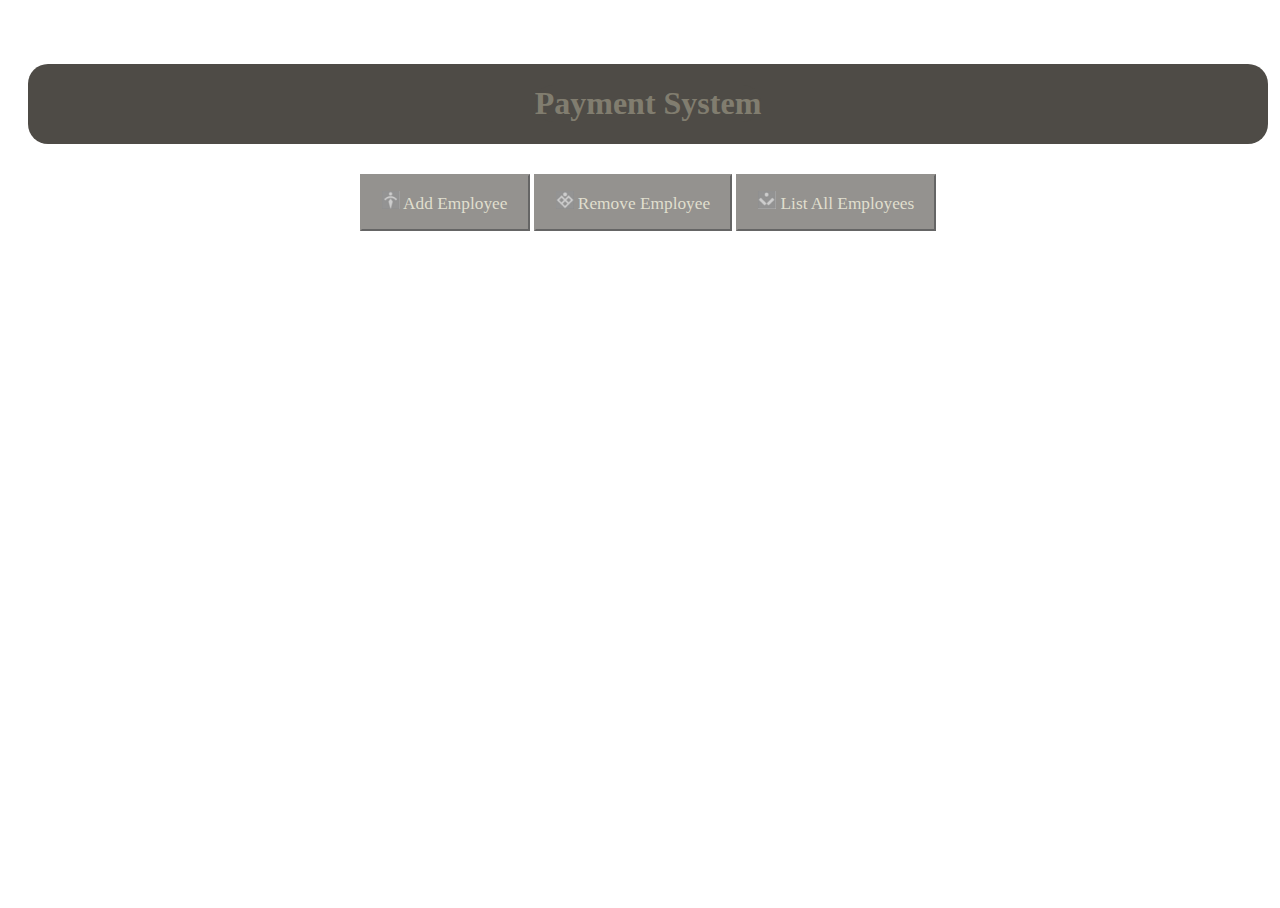
==== Web/index.html @ a2651596 "Add files via upload" ====
<!DOCTYPE html>
<html lang="pt-br">
<head class="FadeIn">
    <meta charset="UTF-8">
    <meta name="viewport" content="width=device-width, initial-scale=1.0">
    <meta http-equiv="X-UA-Compatible" content="ie=edge">
    <title>Web Project</title>
    
    <div width=500 >
        <br><br>
        <header style="text-align: center">
                <h1 onclick="ReturntoIndex()" class="headertxt">
                Payment System
            </h1>
        </header>

        <div >
                <button onclick="AddEmployee()" class="button"><img src="Icones/sword.png" alt="" class="iconbutton">  Add Employee                  </button>
                <button onclick="RemoveEmployee()" class="button"><img src="Icones/pentagon.png" alt="" class="iconbutton">  Remove Employee                     </button>
                <button onclick="OpenList()" class="button"><img src="Icones/skill.png" alt="" class="iconbutton">  List All Employees  </button>
        </div>
        
    </div>  
    <link rel="stylesheet" href="maincss.css">
</head>
<body class="FadeIn">
    

        <script src="Scripts/MainScript.js"></script>
</body>
</html>
---- Web/maincss.css ----
@font-face{
    font-family: nier;
    src: url('RodinNier.ttf');
}

@keyframes sitefade {
    0% { opacity: 0; }
    100% { opacity: 1; }    
}

.FadeIn {
    animation: siteFade 3s ease-in-out;
}

.headertxt {
    display: inline-block;
    background-color:  #4E4B46;
    background-size: 25px;
    border-radius: 30px;
    color: #CDC9AE;
    font-weight: bold;
    text-align: center;
    opacity: 0.4;
    animation: fadeinout 2.2s 0s forwards;
    animation-iteration-count:infinite;
}

.button{
    font-family: nier;
    font-size: 13pt;
    opacity: 0.6;
    display: inline-block;
    margin-top: 10px;
    padding: 15px 20px;
    color:  #CDC9AE;
    text-align: center;
    border-color: #4E4B46;
    background-color: #4E4B46;
}

@keyframes fadeinout {
    50% {opacity: 1;}
}

.button:hover {
    animation: fadeinout 2.2s 0s forwards;
    animation-iteration-count:infinite;
}

div{
    margin: 20px;
}

#main{
    font-family: nier;
}

html, body {
    max-width: 100%;
    overflow-x: hidden;
}

body{
    font-family: nier;
    text-align: center;
    scroll-margin-right: unset;
     /* Set rules to fill background */
    min-height: 100%;
    min-width: 460px;

    /* Set up proportionate scaling */
    width: 100%;
    height: auto;

    /* Set up positioning */
    position: absolute;
    top: 0;
    left: 0;
    right: 0;

    background-image: url('https://i.imgur.com/PmYI9Mu.jpg');
    background-size: cover;
    background-attachment: fixed;
    color:  #4E4B46;
}

select {
    display: inline-block;
    background-color:  #4E4B46;
    background-size: 25px;
    color: #CDC9AE;
    text-align: center;
    opacity: 0.8;
    animation: fadeinout 2.2s 0s forwards;
    animation-iteration-count:infinite;
}

.option {
    opacity: 0.8;
    animation: fadeinout 2.2s 0s forwards;
    animation-iteration-count:infinite;
}

option:hover {
    background-color: #4E4B46;
    opacity: 0.3;
    animation: fadeinout 2.2s 0s forwards;
    animation-iteration-count:infinite;
}

h1{
    display: inline-block;
    background-color:  #4E4B46;
    background-size: 25px;
    border-radius: 30px;
    color: #CDC9AE;
    text-align: center;
}

.iconbutton {
    width: 18px;
    height: 18px;
}

.inputValue {
    display: inline-block;
    background-color:  #4E4B46;
    background-size: 25px;
    color: #CDC9AE;
    text-align: center;
    opacity: 0.8;
    animation: fadeinout 2.2s 0s forwards;
    animation-iteration-count:infinite;
}

header{
    font-family: nier;
    border-radius: 20px;
    background-color: #4E4B46;
}
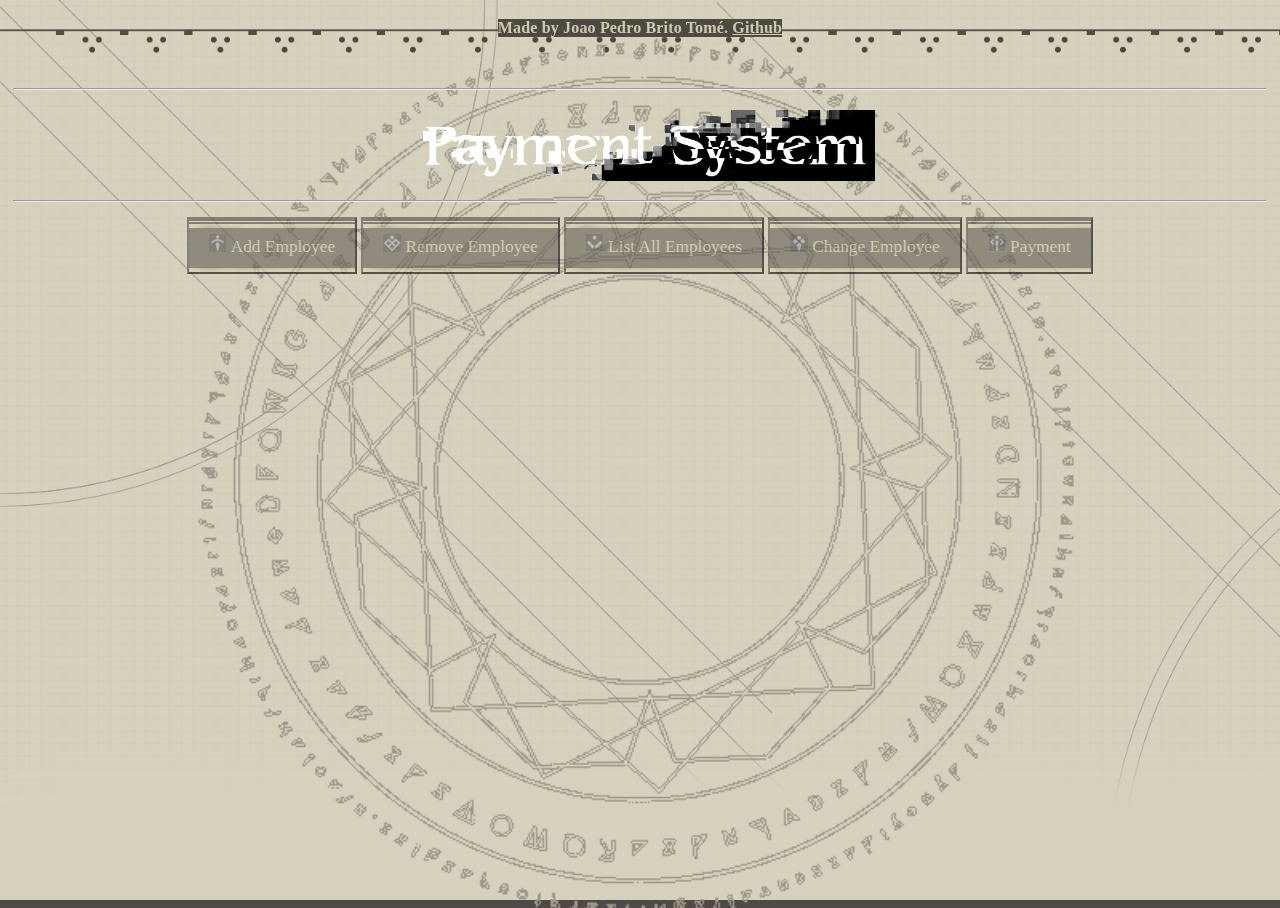
==== commit 28c11f8d: "Finished!" ====
--- a/Web/index.html
+++ b/Web/index.html
@@ -1,32 +1,50 @@
 <!DOCTYPE html>
 <html lang="pt-br">
 <head class="FadeIn">
+<script src="https://www.gstatic.com/firebasejs/5.10.1/firebase.js"></script>
+<script src="https://code.jquery.com/jquery-3.4.1.js" integrity="sha256-WpOohJOqMqqyKL9FccASB9O0KwACQJpFTUBLTYOVvVU=" crossorigin="anonymous"></script>
+        <link rel="icon" href="Icones/niercursor.png">
     <meta charset="UTF-8">
     <meta name="viewport" content="width=device-width, initial-scale=1.0">
     <meta http-equiv="X-UA-Compatible" content="ie=edge">
     <title>Web Project</title>
-    
+    <h1 style="color:#CDC9AE; font-size: 16px;background-color: #4D4A41;" data-text="Made by joaopedrobritot" class="glitch" class="headertext">
+        Made by Joao Pedro Brito Tomé.    <a href="https://github.com/joaopedrobritot" style="cursor: url('Images/Button.png'), auto; color: #CDC9AE;" target="_blank">Github</a>
+    </h1>
     <div width=500 >
-        <br><br>
-        <header style="text-align: center">
-                <h1 onclick="ReturntoIndex()" class="headertxt">
-                Payment System
-            </h1>
-        </header>
+        <br><br><hr>
+        <div onclick="ReturntoIndex()" style="cursor: url('Images/Button.png'), auto; background-image: url('Images/GlitchLogo.gif'); background-size: 470px; background-repeat: no-repeat; height: 100px; background-position: center; margin-left: auto; margin-right: auto;">
+            <img src="" id="indeximg" alt="">
+            
+        </div>
+        <hr>
 
         <div >
-                <button onclick="AddEmployee()" class="button"><img src="Icones/sword.png" alt="" class="iconbutton">  Add Employee                  </button>
-                <button onclick="RemoveEmployee()" class="button"><img src="Icones/pentagon.png" alt="" class="iconbutton">  Remove Employee                     </button>
-                <button onclick="OpenList()" class="button"><img src="Icones/skill.png" alt="" class="iconbutton">  List All Employees  </button>
+                <button onclick="AddEmployee()" class="mbutton"><img src="Icones/sword.png" alt="" class="iconbutton">  Add Employee                  </button>
+                <button onclick="RemoveEmployee()" class="mbutton"><img src="Icones/pentagon.png" alt="" class="iconbutton">  Remove Employee                     </button>
+                <button onclick="OpenList()" class="mbutton"><img src="Icones/skill.png" alt="" class="iconbutton">  List All Employees  </button>
+                <button onclick="RChangeEmployee()" class="mbutton"><img src="Icones/crystal.png" alt="" class="iconbutton">  Change Employee  </button>
+                <button onclick="Payment()" class="mbutton"><img src="Icones/lure.png" alt="" class="iconbutton">  Payment</button>
         </div>
         
     </div>  
-    <link rel="stylesheet" href="maincss.css">
+    <link rel="stylesheet" href="Stylesheets/maincss.css">
+    <link rel="stylesheet" href="Stylesheets/glitch.css">
 </head>
 <body class="FadeIn">
     
+        <div style="display: none;" id="login">
+            aqui vem o login //todo
+        </div>
 
+        <div style="display: none;" id="register">
+            aqui vem o register //todo
+        </div>
+
+        
+    
         <script src="Scripts/MainScript.js"></script>
 </body>
+
 </html>
 
--- a/Web/Stylesheets/maincss.css
+++ b/Web/Stylesheets/maincss.css
@@ -0,0 +1,196 @@
+@font-face{
+    font-family: 'nier';
+    src: url('../Fonts/NierFont/NierMenu.ttf');
+}
+
+@keyframes sitefade {
+    0% { opacity: 0; }
+    100% { opacity: 1; }    
+}
+
+.FadeIn {
+    animation: siteFade 3s ease-in-out;
+}
+
+input {
+    height: 25px;
+    font-size: 16px;
+    font-family: 'nier';
+}
+
+.headertxt {
+    display: inline-block;
+    background-color:  #4E4B46;
+    background-size: 25px;
+    border-radius: 30px;
+    color: #CDC9AE;
+    font-weight: bold;
+    text-align: center;
+    opacity: 0.4;
+    animation: fadeinout 2.2s 0s forwards;
+    animation-iteration-count:infinite;
+}
+
+hr {
+    margin: 5px;
+}
+button {
+    cursor: url('../Images/Button.png'), auto;
+}
+
+.button{
+    font-family: 'nier';
+    font-size: 13pt;
+    opacity: 0.6;
+    display: inline-block;
+    margin-top: 10px;
+    padding: 15px 20px;
+    color:  #CDC9AE;
+    text-align: center;
+    border-color: #4E4B46;
+    background-color: #4E4B46;
+}
+
+#FButtons {
+    width: 80%;
+    margin-top: 5px;
+    margin-bottom: auto;
+}
+
+.mbutton{
+    background-image: url("../Images/MenuButton.png");
+    background-repeat: no-repeat;
+    font-family: 'nier';
+    font-size: 13pt;
+    opacity: 0.6;
+    display: inline-block;
+    margin-top: 10px;
+    padding: 15px 20px;
+    color:  #CDC9AE;
+    text-align: center;
+    border-color: #4E4B46;
+    background-color: #4E4B46;
+}
+
+@keyframes fadeinout {
+    50% {opacity: 1;}
+}
+
+.button:hover {
+    animation: fadeinout 2.2s 0s forwards;
+    animation-iteration-count:infinite;
+}
+#message {
+    animation: fadeinout 2.2s 0s forwards;
+    animation-iteration-count:infinite;
+}
+
+.mbutton:hover {
+    animation: fadeinout 2.2s 0s forwards;
+    animation-iteration-count:infinite;
+}
+
+#main{
+    font-family: 'nier';
+}
+
+html, body {
+    max-width: 100%;
+    overflow-x: hidden;
+}
+
+body{
+    cursor: url('../Images/Cursor.png'), auto;
+    font-family: 'nier';
+    text-align: center;
+    opacity: 0;
+    transition: 1.5s;
+    scroll-margin-right: unset;
+     /* Set rules to fill background */
+    min-height: 100%;
+    min-width: 200px;
+
+    /* Set up proportionate scaling */
+    width: auto;
+    height: auto;
+
+    /* Set up positioning */
+    position: absolute;
+    top: 0;
+    left: 0;
+    right: 0;
+    bottom: 0;
+
+    /* Setting the bottom to fit the site content*/
+    margin-bottom: auto;
+
+    background-image: url('../Images/strange7.gif'),  url('../Images/nierBack.png');
+    background-color: white;
+    /*filter: blur(2px);*/
+    background-repeat: no-repeat, repeat;
+    background-size: cover;
+    background-attachment: fixed;
+    color:  #4E4B46;
+}
+
+select {
+    margin-right: 5px;
+    display: inline-block;
+    background-color:  #4E4B46;
+    background-size: 25px;
+    color: #CDC9AE;
+    text-align: center;
+    opacity: 0.8;
+    animation: fadeinout 2.2s 0s forwards;
+    animation-iteration-count:infinite;
+}
+
+.option {
+    opacity: 0.8;
+    animation: fadeinout 2.2s 0s forwards;
+    animation-iteration-count:infinite;
+}
+
+option:hover {
+    background-color: #4E4B46;
+    opacity: 0.3;
+    animation: fadeinout 2.2s 0s forwards;
+    animation-iteration-count:infinite;
+}
+
+h1{
+    display: inline-block;
+    min-width: 200px;
+    background-size: 25px;
+    color: #CDC9AE;
+    text-align: center;
+}
+
+.iconbutton {
+    width: 18px;
+    height: 18px;
+}
+
+.select {
+    width: 29px;
+    height: 29px;
+    margin-right: 6px;
+    display: none;
+}
+
+.inputValue {
+    display: inline-block;
+    background-color:  #4E4B46;
+    background-size: 25px;
+    color: #CDC9AE;
+    text-align: center;
+    opacity: 0.8;
+    animation: fadeinout 2.2s 0s forwards;
+    animation-iteration-count:infinite;
+}
+
+header{
+    font-family: 'nier';
+    border-radius: 20px;
+    background-color: #4E4B46;
+}--- a/Web/Stylesheets/glitch.css
+++ b/Web/Stylesheets/glitch.css
@@ -0,0 +1,111 @@
+body {
+    background-color: #4E4B46;
+  }
+
+  @font-face{
+    font-family:"Fertigo W01 Regular";
+    src:url("Fonts/942328/fdaf52c1-2412-48c9-a913-943fae60fd2a.eot?#iefix");
+    src:url("Fonts/942328/fdaf52c1-2412-48c9-a913-943fae60fd2a.eot?#iefix") format("eot"),url("Fonts/942328/07e296e0-f4b2-459a-9e50-1ce5f402170c.woff2") format("woff2"),url("Fonts/942328/5308ae1c-341f-49f2-a276-926c63ed8297.woff") format("woff"),url("Fonts/942328/1010c13b-7389-47b7-999c-a9b639d973dc.ttf") format("truetype");
+}
+
+  @font-face{
+    font-family: 'nier';
+    src: url('../Fonts/NierFont/NierMenu.ttf');
+}
+
+  .glitch {
+    position: relative;
+    color: #CDC9AE;
+    font-family: "nier";
+    font-weight: 600;
+    text-align: center;
+    letter-spacing: 0.01em;
+    transform: scale3d(1, 1, 1);
+  }
+  .glitch::before, .glitch::after {
+    content: attr(data-text);
+    position: absolute;
+    top: 0;
+    left: 0;
+    right: 0;
+    overflow: hidden;
+    background: #4E4B46;
+    color: #fff;
+    clip: rect(0, 900px, 0, 0);
+  }
+  .glitch::before {
+    left: 7px;
+    text-shadow: 1px 0 rgb(255, 0, 0);
+    animation: glitch-effect 2s infinite linear alternate-reverse, fadeinout 2.2s infinite forwards;
+  }
+  .glitch::after {
+    left: 3px;
+    text-shadow: -1px 0 yellow;
+    animation: glitch-effect 1s infinite linear alternate-reverse, fadeinout 2.2s infinite forwards;
+  }
+  @keyframes glitch-effect {
+    0% {
+      clip: rect(11px, 9999px, 66px, 0);
+    }
+    5% {
+      clip: rect(63px, 9999px, 95px, 0);
+    }
+    10% {
+      clip: rect(99px, 9999px, 92px, 0);
+    }
+    15% {
+      clip: rect(37px, 9999px, 77px, 0);
+    }
+    20% {
+      clip: rect(89px, 9999px, 94px, 0);
+    }
+    25% {
+      clip: rect(72px, 9999px, 97px, 0);
+    }
+    30% {
+      clip: rect(69px, 9999px, 39px, 0);
+    }
+    35% {
+      clip: rect(18px, 9999px, 68px, 0);
+    }
+    40% {
+      clip: rect(1px, 9999px, 65px, 0);
+    }
+    45% {
+      clip: rect(50px, 9999px, 64px, 0);
+    }
+    50% {
+      clip: rect(63px, 9999px, 4px, 0);
+    }
+    55% {
+      clip: rect(8px, 9999px, 14px, 0);
+    }
+    60% {
+      clip: rect(30px, 9999px, 61px, 0);
+    }
+    65% {
+      clip: rect(58px, 9999px, 12px, 0);
+    }
+    70% {
+      clip: rect(94px, 9999px, 12px, 0);
+    }
+    75% {
+      clip: rect(78px, 9999px, 40px, 0);
+    }
+    80% {
+      clip: rect(57px, 9999px, 66px, 0);
+    }
+    85% {
+      clip: rect(27px, 9999px, 61px, 0);
+    }
+    90% {
+      clip: rect(59px, 9999px, 85px, 0);
+    }
+    95% {
+      clip: rect(17px, 9999px, 64px, 0);
+    }
+    100% {
+      clip: rect(14px, 9999px, 36px, 0);
+    }
+  }
+  